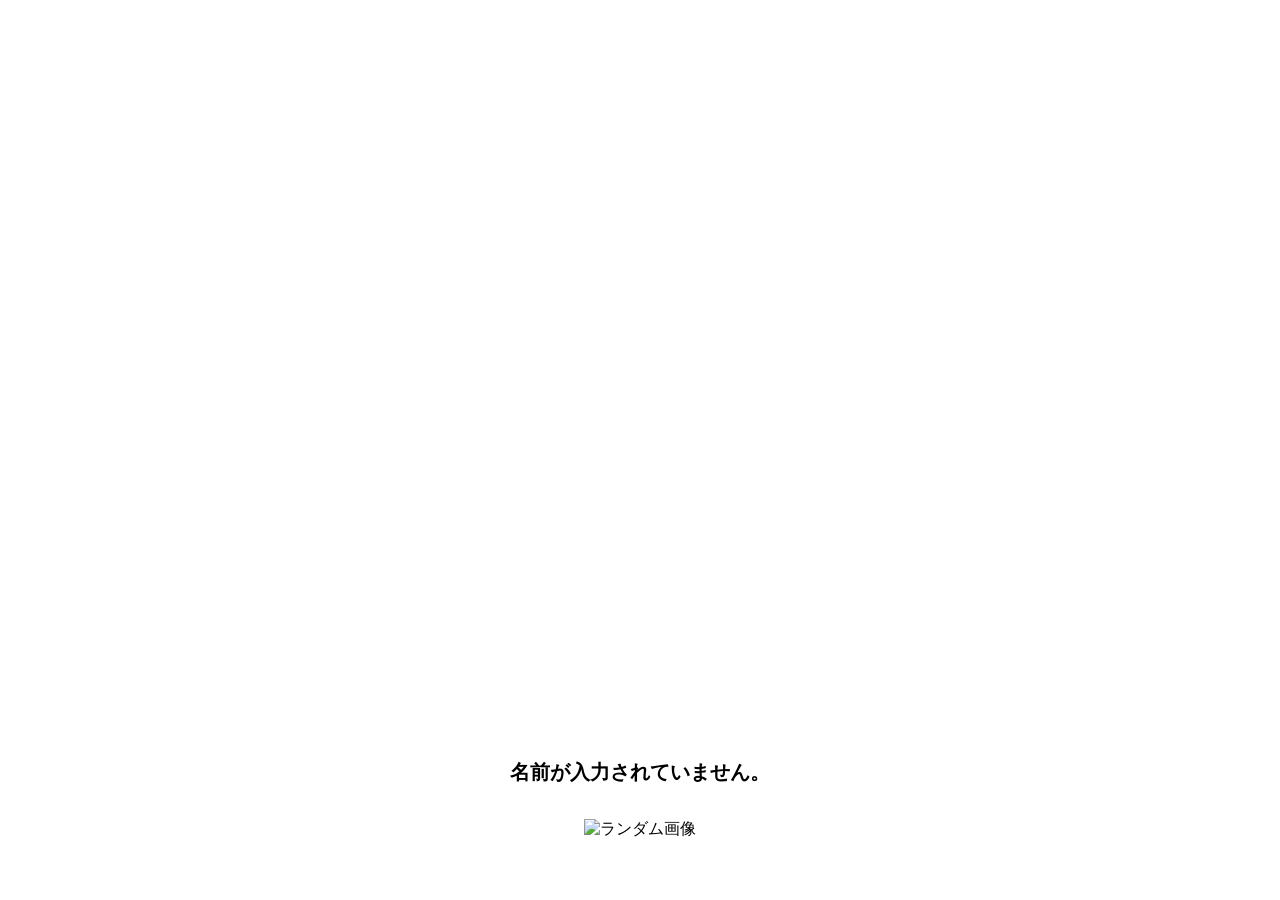
==== next_page.html @ fdcda06e "Create next_page.html" ====
<!DOCTYPE html>
<html lang="ja">
<head>
    <meta charset="UTF-8">
    <meta name="viewport" content="width=device-width, initial-scale=1.0">
    <title>結愛みくじ</title>
    <style>
        body {
            margin: 0;
            padding: 0;
            background-image: url('背景2.png');
            background-size: cover;
            background-position: center;
            display: flex;
            flex-direction: column;
            align-items: center;
            justify-content: flex-end;
            min-height: 100vh;
        }
        .result {
            text-align: center;
            margin-bottom: 20px;
        }
        .result h1 {
            font-size: 20px;
        }
        .random-image {
            width: 1200px;
            height: 630px;
            margin: 20px;
            max-width: calc(100% - 40px);
            height: auto;
        }
        .message {
            font-size: 20px;
            color: red;
        }
        .hidden {
            display: none;
        }
    </style>
</head>
<body>
    <div class="result">
        <h1 id="result-header"></h1>
        <img id="random-image" class="random-image" src="" alt="ランダム画像">
        <p id="message" class="message"></p>
    </div>

    <script>
        function checkLotteryStatus() {
            const today = new Date().toISOString().split('T')[0];
            const lastDate = localStorage.getItem('lastDate');

            if (lastDate === today) {
                return false;
            } else {
                localStorage.setItem('lastDate', today);
                return true;
            }
        }

        function drawFortune() {
            const isAllowed = checkLotteryStatus();
            const messageElement = document.getElementById('message');
            const resultHeader = document.getElementById('result-header');

            if (isAllowed) {
                const urlParams = new URLSearchParams(window.location.search);
                const name = urlParams.get('name');
                
                if (name) {
                    resultHeader.textContent = `${name}さんの おみくじの結果`;
                } else {
                    resultHeader.textContent = "名前が入力されていません。";
                }

                const images = ['a.png', 'b.png', 'c.png', 'd.png', 'f.png', 'e.png', 'g.png', 'h.png', 'i.png'];
                const randomImage = images[Math.floor(Math.random() * images.length)];
                document.getElementById('random-image').src = randomImage;
                messageElement.textContent = '';
            } else {
                resultHeader.textContent = '';
                document.getElementById('random-image').src = '';
                messageElement.textContent = '今日はすでにおみくじを引きました。';
            }
        }

        window.onload = drawFortune;
    </script>
</body>
</html>
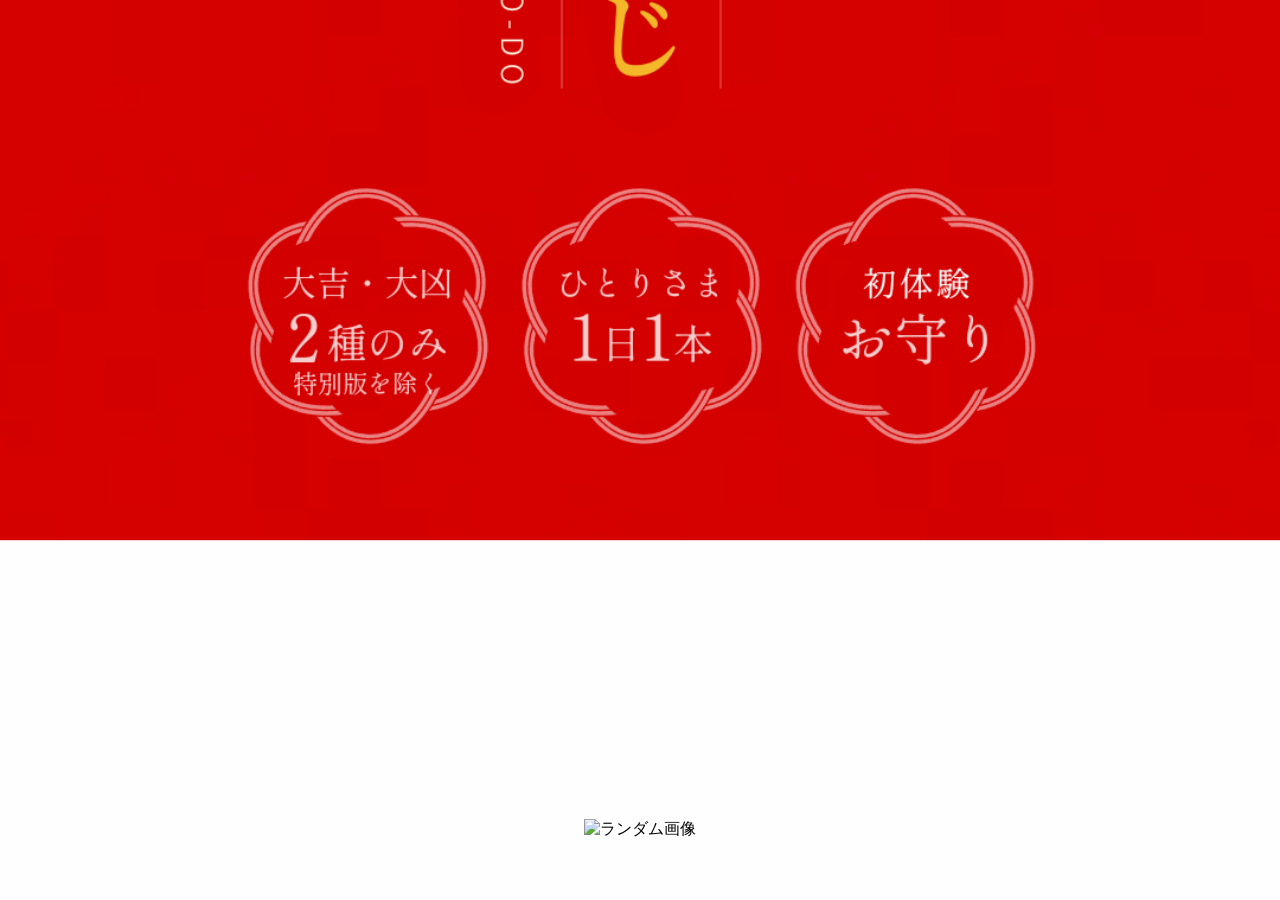
==== commit db0880a2: "Update next_page.html" ====
--- a/next_page.html
+++ b/next_page.html
@@ -75,7 +75,8 @@
                     resultHeader.textContent = "名前が入力されていません。";
                 }
 
-                const images = ['a.png', 'b.png', 'c.png', 'd.png', 'f.png', 'e.png', 'g.png', 'h.png', 'i.png'];
+                const images = [const images = [
+    '100.png', '101.png', '102.png', '103.png', '104.png', '105.png', '106.png', '107.png', '108.png', '109.png', '110.png', '111.png', '112.png', '113.png', '114.png', '115.png', '116.png', '117.png', '118.png', '119.png', '120.png', '121.png'];
                 const randomImage = images[Math.floor(Math.random() * images.length)];
                 document.getElementById('random-image').src = randomImage;
                 messageElement.textContent = '';
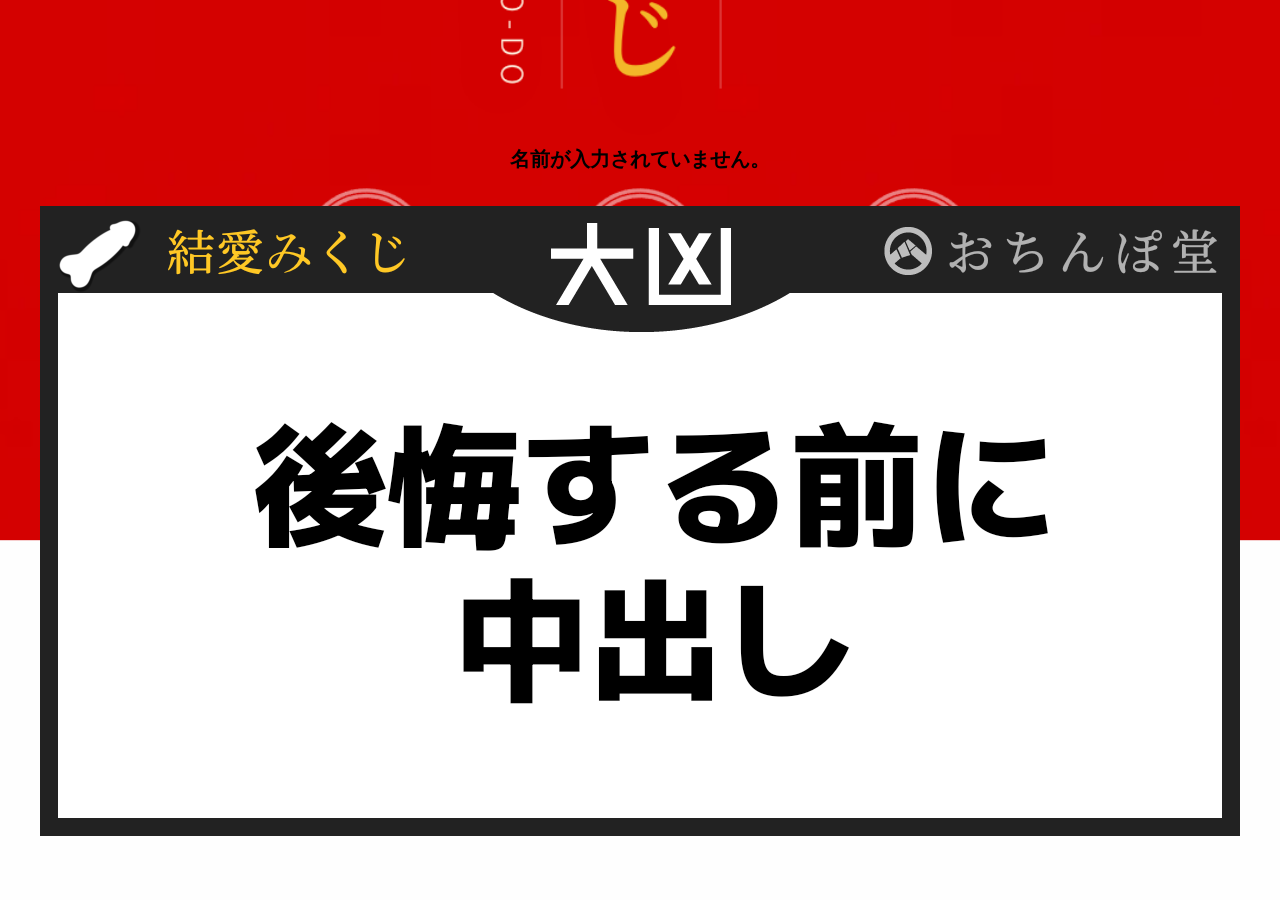
==== commit baaba105: "Update next_page.html" ====
--- a/next_page.html
+++ b/next_page.html
@@ -75,8 +75,14 @@
                     resultHeader.textContent = "名前が入力されていません。";
                 }
 
-                const images = [const images = [
-    '100.png', '101.png', '102.png', '103.png', '104.png', '105.png', '106.png', '107.png', '108.png', '109.png', '110.png', '111.png', '112.png', '113.png', '114.png', '115.png', '116.png', '117.png', '118.png', '119.png', '120.png', '121.png'];
+                // 正しい形式でimages配列を宣言
+                const images = [
+                    '100.png', '101.png', '102.png', '103.png', '104.png', '105.png', 
+                    '106.png', '107.png', '108.png', '109.png', '110.png', 
+                    '112.png', '113.png', '114.png', '115.png', '116.png', '117.png', 
+                    '118.png', '119.png', '120.png', '121.png'
+                ];
+                
                 const randomImage = images[Math.floor(Math.random() * images.length)];
                 document.getElementById('random-image').src = randomImage;
                 messageElement.textContent = '';
